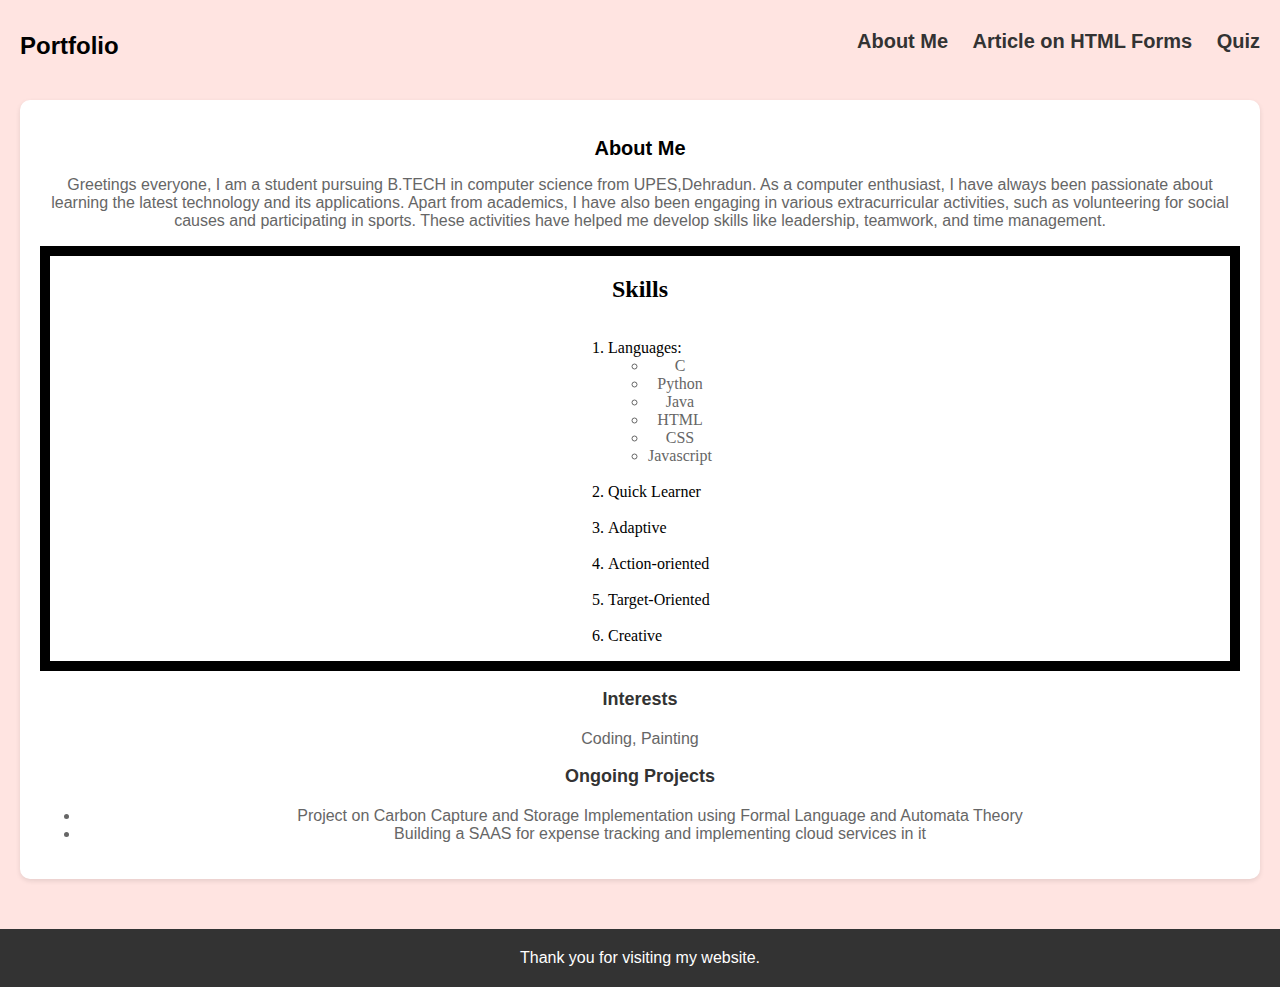
==== index.html @ 4488d8bf "Rename index.html.htm to index.html" ====
<!DOCTYPE html>
<html lang="en">

<head>
    <meta charset="UTF-8">
    <meta name="viewport" content="width=device-width, initial-scale=1.0">
    <title>WebTech</title>
    <link rel="stylesheet" href="styles.css">
</head>

<body>

    <nav>
        <div class="logo">
            <h2>Portfolio</h2>
        </div>
       <div class="nav_link">
        <ul>
            <li><a href="about.htm">About Me</a></li>
            <li><a href="article.htm">Article on HTML Forms</a></li>
            <li><a href="quiz.htm">Quiz</a></li>
        </ul>
       </div>
    </nav>

    <main>
        <div id="about">
             <div class="abt_me">
                <h2>About Me</h2>
                <p>Greetings everyone, I am a student pursuing B.TECH in computer science from UPES,Dehradun. As a computer enthusiast, I have always been passionate about learning the latest technology and its applications. Apart from academics, I have also been engaging in various extracurricular activities, such as volunteering for social causes and participating in sports. These activities have helped me develop skills like leadership, teamwork, and time management.</p>
             </div>


             <section id="Skills">
                <h2>Skills</h2>

                <div style="text-align: center; ">
                    <ol style="display: inline-block; text-align: left;">
                        <li> Languages:
                            <ul style="text-align: left;">
                                <li>C</li>
                                <li>Python</li>
                                <li>Java</li>
                                <li>HTML</li>
                                <li>CSS</li>
                                <li>Javascript</li>
                            </ul>
                        </li>
                        <br>
                        <li>Quick Learner</li>
                        <br>
                        <li>Adaptive</li>
                        <br>
                        <li> Action-oriented</li>
                        <br>
                        <li>Target-Oriented</li>
                        <br>
                        <li>Creative</li>
                    </ol>
                </div>
            </section>
           
            <h3>Interests</h3>
            <p>Coding, Painting</p>
            <h3>Ongoing Projects</h3>
            <ul>
                <li>Project on Carbon Capture and Storage Implementation using Formal Language and Automata Theory</li>
                <li>Building a SAAS for expense tracking and implementing cloud services in it</li>
            </ul>
        </div>

       
        </div>
    </main>

    <footer>
        <p>Thank you for visiting my website.</p>
    </footer>

    <script src="script.js"></script>
</body>

</html>
---- styles.css ----
body {
    font-family: 'Segoe UI', Tahoma, Geneva, Verdana, sans-serif;
    margin: 0;
    padding: 0;
    background-color:mistyrose;
    background-image: url('https://png.pngtree.com/background/20220731/original/pngtree-simple-aestetic-background-picture-image_1894560.jpg');
}

header {
    background-color:lightslategray;
    color: #fff;
    text-align: center;
    padding: 20px 0;
}

nav .logo{
    float: left;
    margin-left: 20px;
    margin-top: -88px;
    text-decoration: none;
}

nav .nav_link{
    float: right;
    margin-top: -20px;
}

nav ul {
    list-style-type: none;
    margin: 0;
    padding: 0;
    text-align: center;
}

nav ul li {
    display: inline;
    margin-right: 20px;
    font-size: 20px;
    
}

.nav_link ul {
    margin-top: -50px;
}

nav ul li a {
    color: #333;
    text-decoration: none;
    margin-top: 50px;
    font-weight: bold;
    transition: color 0.3s ease;
}

nav ul li a:hover {
    color: #007bff;
}

main {
    margin: 20px;
    margin-top: 100px;
}

#about {
    margin-bottom: 50px;
    background-color: #fff;
    border-radius: 10px;
    padding: 20px;
    box-shadow: 0 2px 5px rgba(0, 0, 0, 0.1);
    text-align: center;
}

#about .abt_me h2{
    font-size: 20px;
}

#about h3 {
    color: #333;
    font-size: 18px;
    margin-bottom: 20px;
    text-align: center;
}

#Skills {
    font-family: 'gill sans';
    border: 10px solid rgb(0, 0, 0);
}
#about ul li{
    color: #666;
    font-size: 16px;
    text-align: center;
}

#about p {
    color: #666;
    font-size: 16px;
    text-align: center;
}



#article {
    margin-bottom: 50px;
    background-color: #fff;
    border-radius: 10px;
    padding: 20px;
    /* box-shadow: 0 2px 5px rgba(0, 0, 0, 0.1); */
}

#article h2 {
    color: #333;
    font-size: 24px;
    margin-bottom: 20px;
}

#article h3 {
    color: #333;
    font-size: 18px;
    margin-bottom: 20px;
}

#article p {
    color: #666;
    font-size: 16px;
}

#article pre {
    color: #666;
    font-size: 16px;
}


#quiz {
    margin-bottom: 50px;
    background-color: #fff;
    border-radius: 10px;
    padding: 20px;
    box-shadow: 0 2px 5px rgba(0, 0, 0, 0.1);
}

#quiz h2 {
    color: #333;
    font-size: 24px;
    margin-bottom: 20px;
}

.question {
    margin-bottom: 20px;
    color: #555;
}

.answer label {
    display: block;
    margin-bottom: 10px;
    color: #777;
}

.btn {
    text-align: center;
}


#score {
    margin-bottom: 50px;
    background-color: #fff;
    border-radius: 10px;
    padding: 20px;
    box-shadow: 0 2px 5px rgba(0, 0, 0, 0.1);
}

.result {
    text-align: center;
}

.result h2 {
    margin-bottom: 20px;
    color: #333;
    font-size: 24px;
}

.result p {
    color: #777;
    font-size: 16px;
}


footer {
    background-color: #333;
    color: #fff;
    text-align: center;
    padding: 20px 0;
}

footer p {
    margin: 0;
}
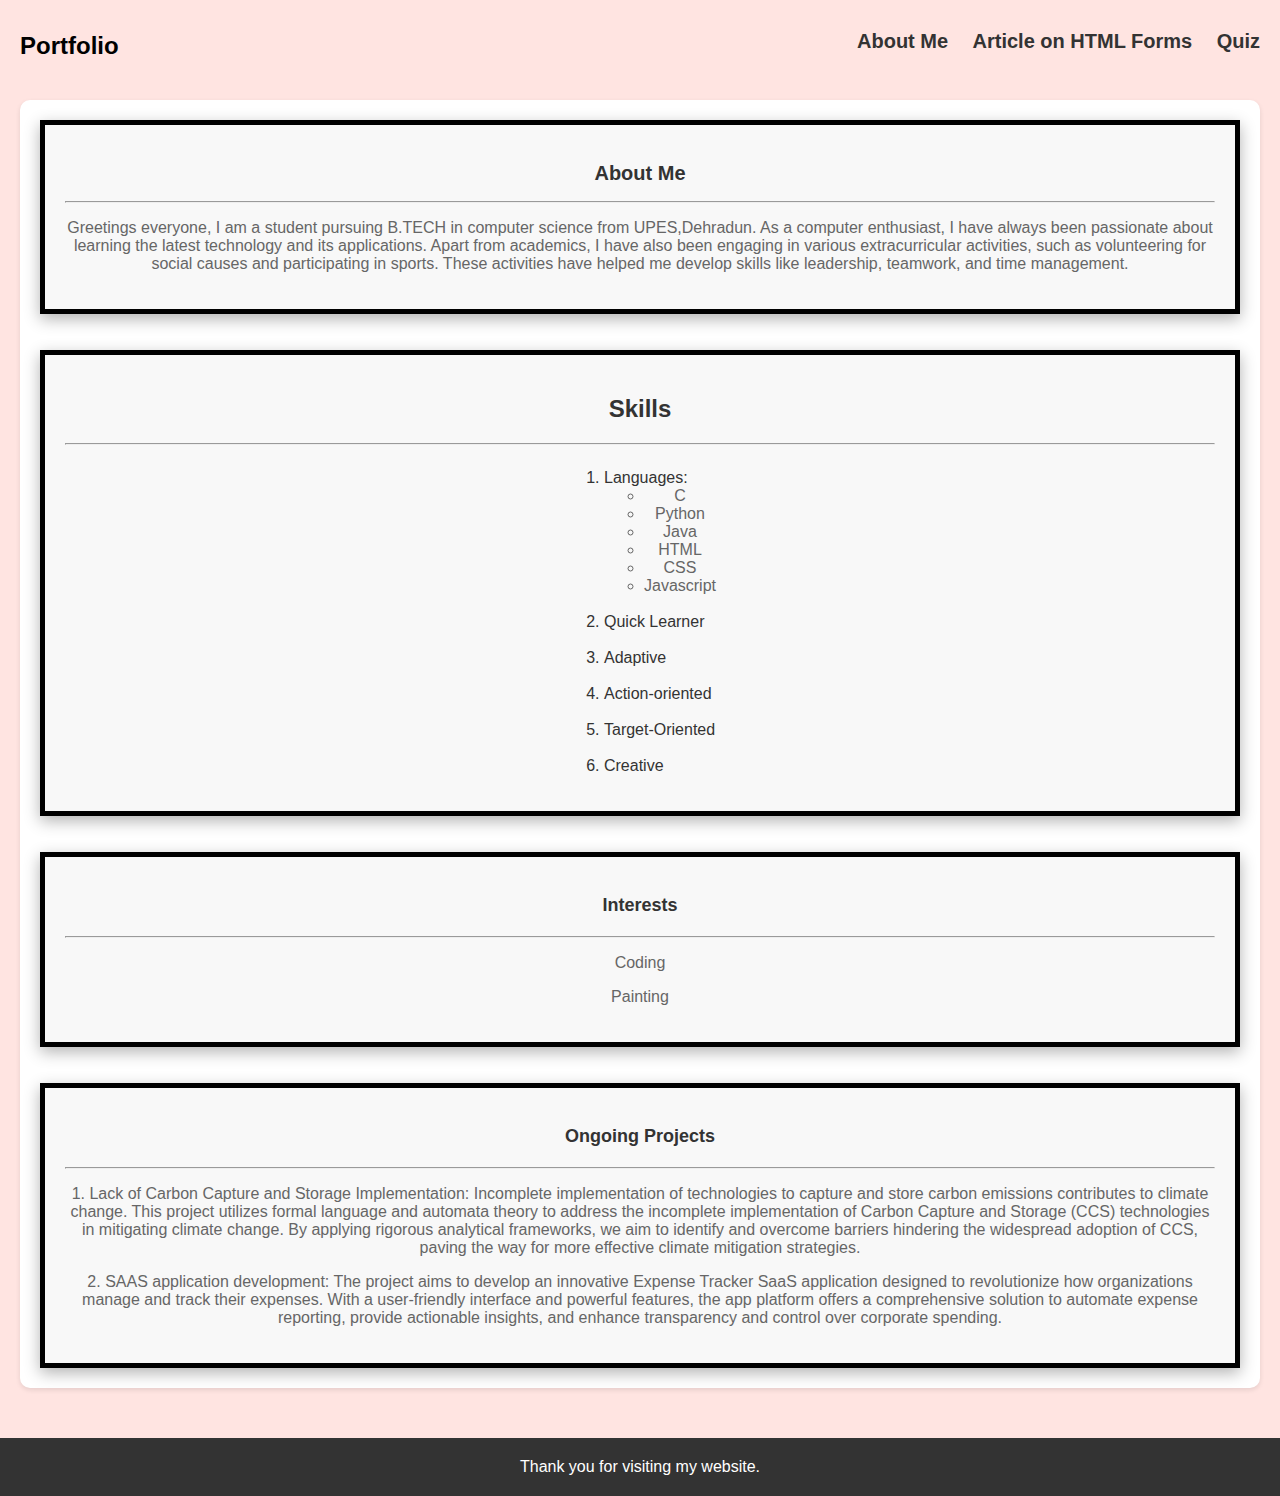
==== commit 14d12f3a: "update" ====
--- a/index.html
+++ b/index.html
@@ -14,26 +14,34 @@
         <div class="logo">
             <h2>Portfolio</h2>
         </div>
-       <div class="nav_link">
-        <ul>
-            <li><a href="about.htm">About Me</a></li>
-            <li><a href="article.htm">Article on HTML Forms</a></li>
-            <li><a href="quiz.htm">Quiz</a></li>
-        </ul>
-       </div>
+        <div class="nav_link">
+            <ul>
+                <li><a href="about.htm">About Me</a></li>
+                <li><a href="article.htm">Article on HTML Forms</a></li>
+                <li><a href="quiz.htm">Quiz</a></li>
+            </ul>
+        </div>
     </nav>
 
     <main>
         <div id="about">
-             <div class="abt_me">
-                <h2>About Me</h2>
-                <p>Greetings everyone, I am a student pursuing B.TECH in computer science from UPES,Dehradun. As a computer enthusiast, I have always been passionate about learning the latest technology and its applications. Apart from academics, I have also been engaging in various extracurricular activities, such as volunteering for social causes and participating in sports. These activities have helped me develop skills like leadership, teamwork, and time management.</p>
-             </div>
+            <div class="abt_me">
+                <section id="About">
+                    <h2>About Me</h2>
+                    <hr>
+                    <p>Greetings everyone, I am a student pursuing B.TECH in computer science from UPES,Dehradun. As a
+                        computer enthusiast, I have always been passionate about learning the latest technology and its
+                        applications. Apart from academics, I have also been engaging in various extracurricular
+                        activities, such as volunteering for social causes and participating in sports. These activities have helped me
+                        develop skills like leadership, teamwork, and time management.</p>
+                </section>
+            </div>
 
 
-             <section id="Skills">
+            <br><br>
+            <section id="Skills">
                 <h2>Skills</h2>
-
+                <hr>
                 <div style="text-align: center; ">
                     <ol style="display: inline-block; text-align: left;">
                         <li> Languages:
@@ -59,17 +67,38 @@
                     </ol>
                 </div>
             </section>
-           
-            <h3>Interests</h3>
-            <p>Coding, Painting</p>
-            <h3>Ongoing Projects</h3>
-            <ul>
-                <li>Project on Carbon Capture and Storage Implementation using Formal Language and Automata Theory</li>
-                <li>Building a SAAS for expense tracking and implementing cloud services in it</li>
-            </ul>
-        </div>
 
-       
+            <br><br>
+            <section id="Interests">
+                <h3>Interests</h3>
+                <hr>
+                <p>Coding</p>
+                <p>Painting</p>
+            </section>
+
+            <br><br>
+            <section id="Projects">
+                <h3>Ongoing Projects</h3>
+                <hr>
+                <p>1. Lack of Carbon Capture and Storage Implementation: Incomplete implementation of technologies to
+                    capture
+                    and store carbon emissions contributes to climate change. This project utilizes formal language and
+                    automata theory to address the incomplete implementation of Carbon Capture and Storage (CCS)
+                    technologies in mitigating climate change. By applying rigorous analytical frameworks, we aim to
+                    identify and overcome barriers hindering the widespread adoption of CCS, paving the way for more
+                    effective climate mitigation strategies.
+                </p>
+
+                <p>2. SAAS application development: The project aims to develop an innovative Expense Tracker SaaS
+                    application
+                    designed to revolutionize how organizations manage and track their expenses. With a user-friendly
+                    interface and powerful features, the app platform offers a comprehensive solution to automate
+                    expense
+                    reporting, provide actionable insights, and enhance transparency and control over corporate
+                    spending.
+
+                </p>
+            </section>
         </div>
     </main>
 
@@ -77,7 +106,6 @@
         <p>Thank you for visiting my website.</p>
     </footer>
 
-    <script src="script.js"></script>
 </body>
 
 </html>
--- a/styles.css
+++ b/styles.css
@@ -2,25 +2,25 @@
     font-family: 'Segoe UI', Tahoma, Geneva, Verdana, sans-serif;
     margin: 0;
     padding: 0;
-    background-color:mistyrose;
+    background-color: mistyrose;
     background-image: url('https://png.pngtree.com/background/20220731/original/pngtree-simple-aestetic-background-picture-image_1894560.jpg');
 }
 
 header {
-    background-color:lightslategray;
+    background-color: lightslategray;
     color: #fff;
     text-align: center;
     padding: 20px 0;
 }
 
-nav .logo{
+nav .logo {
     float: left;
     margin-left: 20px;
     margin-top: -88px;
     text-decoration: none;
 }
 
-nav .nav_link{
+nav .nav_link {
     float: right;
     margin-top: -20px;
 }
@@ -36,7 +36,7 @@
     display: inline;
     margin-right: 20px;
     font-size: 20px;
-    
+
 }
 
 .nav_link ul {
@@ -69,7 +69,7 @@
     text-align: center;
 }
 
-#about .abt_me h2{
+#about .abt_me h2 {
     font-size: 20px;
 }
 
@@ -79,12 +79,50 @@
     margin-bottom: 20px;
     text-align: center;
 }
+ 
+#About {
+    font-family: 'Gill Sans', sans-serif;
+    border: 5px solid rgb(0, 0, 0);
+    box-shadow: 0 5px 15px rgba(0, 0, 0, 0.3);
+    padding: 20px;
+    background-color: #f8f8f8;
+    color: #333;
+    text-align: center;
+
+}
 
 #Skills {
-    font-family: 'gill sans';
-    border: 10px solid rgb(0, 0, 0);
-}
-#about ul li{
+    font-family: 'Gill Sans', sans-serif;
+    border: 5px solid rgb(0, 0, 0);
+    box-shadow: 0 5px 15px rgba(0, 0, 0, 0.3);
+    padding: 20px;
+    background-color: #f8f8f8;
+    color: #333;
+    text-align: center;
+
+}
+
+#Interests {
+    font-family: 'Gill Sans', sans-serif;
+    border: 5px solid rgb(0, 0, 0);
+    box-shadow: 0 5px 15px rgba(0, 0, 0, 0.3);
+    padding: 20px;
+    background-color: #f8f8f8;
+    color: #333;
+    text-align: center;
+}
+
+#Projects {
+    font-family: 'Gill Sans', sans-serif;
+    border: 5px solid rgb(0, 0, 0);
+    box-shadow: 0 5px 15px rgba(0, 0, 0, 0.3);
+    padding: 20px;
+    background-color: #f8f8f8;
+    color: #333;
+    text-align: center;
+}
+
+#about ul li {
     color: #666;
     font-size: 16px;
     text-align: center;
@@ -103,7 +141,6 @@
     background-color: #fff;
     border-radius: 10px;
     padding: 20px;
-    /* box-shadow: 0 2px 5px rgba(0, 0, 0, 0.1); */
 }
 
 #article h2 {
@@ -192,5 +229,4 @@
 
 footer p {
     margin: 0;
-}  
-
+}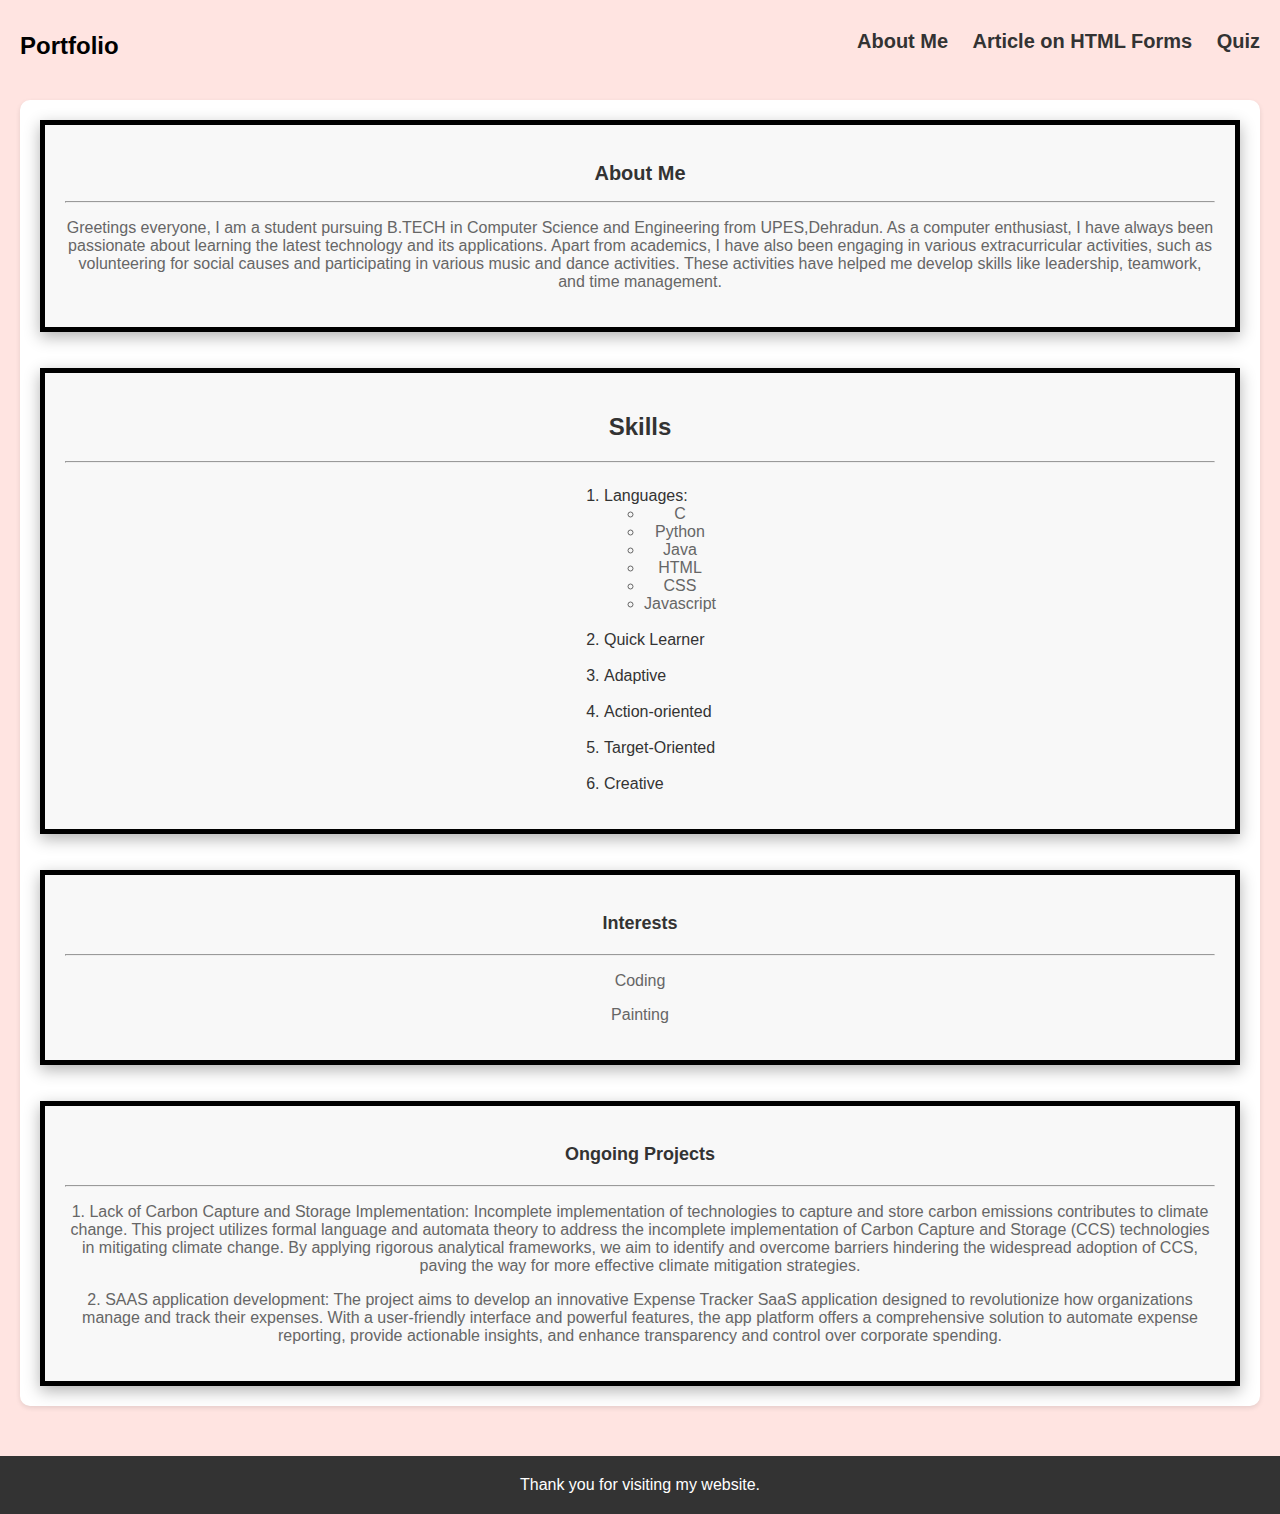
==== commit be58052f: "update" ====
--- a/index.html
+++ b/index.html
@@ -29,10 +29,10 @@
                 <section id="About">
                     <h2>About Me</h2>
                     <hr>
-                    <p>Greetings everyone, I am a student pursuing B.TECH in computer science from UPES,Dehradun. As a
+                    <p>Greetings everyone, I am a student pursuing B.TECH in Computer Science and Engineering from UPES,Dehradun. As a
                         computer enthusiast, I have always been passionate about learning the latest technology and its
                         applications. Apart from academics, I have also been engaging in various extracurricular
-                        activities, such as volunteering for social causes and participating in sports. These activities have helped me
+                        activities, such as volunteering for social causes and participating in various music and dance activities. These activities have helped me
                         develop skills like leadership, teamwork, and time management.</p>
                 </section>
             </div>
